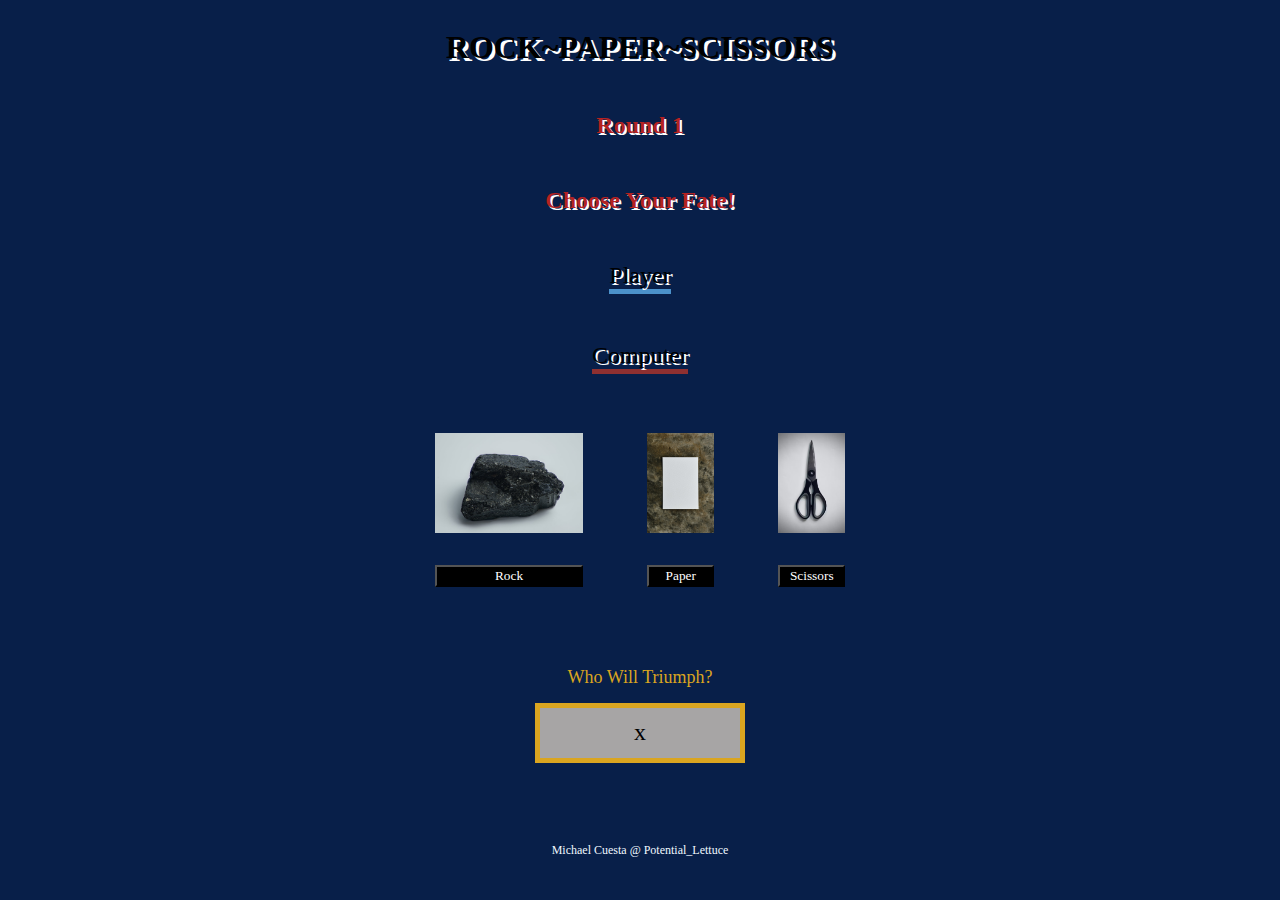
==== index.html @ bbd97e49 "Posted questions about js 404 network error on Reddit" ====
<!DOCTYPE html>
<html lang="en">
<head>
    <meta charset="UTF-8">
    <meta http-equiv="X-UA-Compatible" content="IE=edge">
    <meta name="viewport" content="width=device-width, initial-scale=1.0">
    <title>Mike's RockPaperScissors</title>

    <!-- Linking external .js file & .css  -->
    <script src="JS/index.js"></script>
    <link rel="stylesheet" href="CSS/index.css">
</head>
<body>
    <div class="header">
        <h1>ROCK~PAPER~SCISSORS</h1>
    </div>
    <div class="text">
        <p id="roundDisplay">Round 1</p>
        <p id="message">Choose Your Fate!</p>
        <p id="userSelection" class="textDisplay">Player</p>
        <p id="compSelection" class="textDisplay">Computer</p>
    </div>
     <div id="options">
        <div class="rockContainer chosePaper choseScissors">
            <img id='rockImg' src="Images/rock.jpeg" alt="Image of a Rock">
            <button type='button' id='button' onclick="rock()" 
            onclick='winnerColor()'>Rock</button> 
        </div>
        <div class="paperContainer choseRock choseScissors">
            <img id='paperImg' type='image' src="Images/paper.jpeg" alt="Image of Paper">
            <button type='button' id='button' onclick ="paper()"
            onclick='winnerColor()'>Paper</button>
        </div>
        <div class="scissorsContainer choseRock chosePaper">
            <img src="Images/scissors.jpeg" alt="Image of Scissors">
            <button type ='button' id='button' onclick ="scissors()"
            onclick='winnercolor()'>Scissors</button>
        </div>
     </div>

     <div id="winnerDisplay">
        <div id="winnerMessage">Who Will Triumph?</div>
        <div id="winnerBox" style="font-size: 24px;"><p id="winner">x</p></div>
        </div>
     </div>
     <div class='footer' 
        style="display: flex; justify-content: center;font-size:12px;color:aliceblue"
        >Michael Cuesta @ Potential_Lettuce</div>
</body>
</html>
---- CSS/index.css ----
*{
    /* border: 1px solid black; */
    font-family: Georgia, 'Times New Roman', Times, serif;
    background: rgb(8, 31, 73);
}

.header {
    display: flex;
    justify-content: center;
    text-shadow: 3px 3px #ffffff;
}

#options {
    display: flex;
    justify-content: center;
    gap: 4em;
    padding-top: 35px;
}

.rockContainer,
.paperContainer,
.scissorsContainer {
    display: flex;
    flex-direction: column;
    gap: 2em
}

img {
    height: 100px;
}

button {
    color: white;
    background: black;
}


.text {
    display: flex;
    flex-direction: column;
    align-items: center;
}

.textDisplay {
    font-size: 24px;
    text-shadow: 2px 2px #fff;
}

#userSelection {
    border-bottom: 5px solid #4b91ca;
}

#compSelection {
    border-bottom: 5px solid #8f3030;
}

#message, #roundDisplay {
    color: rgb(180, 34, 34);
    font-size: 24px;
    font-weight: bold;
    text-shadow: 2px 2px #fff;
}

#winnerDisplay {
    display: flex;
    flex-direction: column;
    align-items:  center;
    padding: 80px 0;
}

#winnerMessage{
    color: goldenrod;
    font-size: 18px;
    padding-bottom: 15px;
}

#winnerBox {
    background: rgb(167, 165, 165);
    border: 5px solid goldenrod;
    width: 200px;
    height: 50px;
    display: flex;
    justify-content: center;
    align-items:center;
}

#winner {
    background: rgb(167, 165, 165);
}
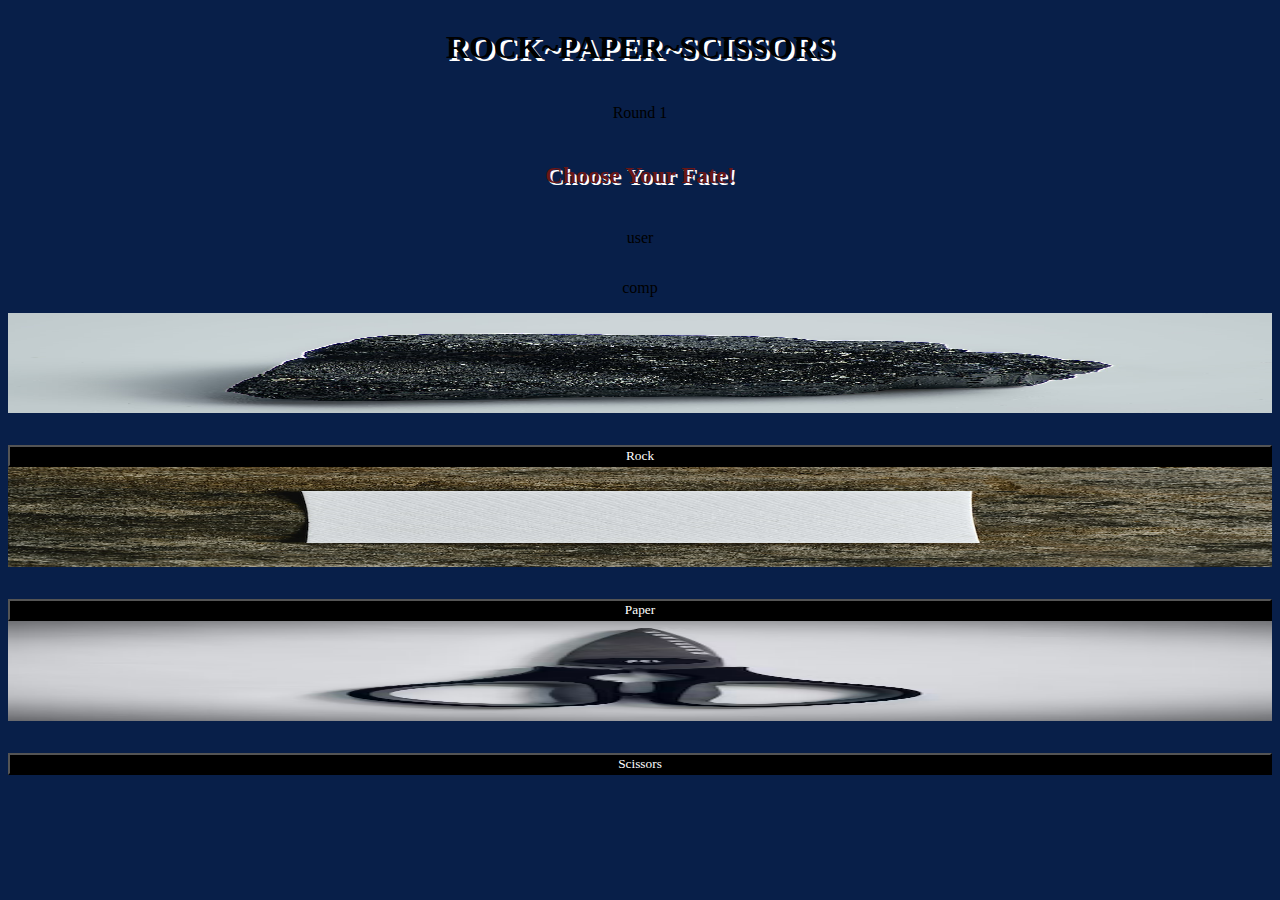
==== commit 49b13a58: "please" ====
--- a/index.html
+++ b/index.html
@@ -7,8 +7,8 @@
     <title>Mike's RockPaperScissors</title>
 
     <!-- Linking external .js file & .css  -->
-    <script src="JS/index.js"></script>
-    <link rel="stylesheet" href="CSS/index.css">
+    <script src="../JS/index.js"></script>
+    <link rel="stylesheet" href="../CSS/index.css">
 </head>
 <body>
     <div class="header">
@@ -17,34 +17,22 @@
     <div class="text">
         <p id="roundDisplay">Round 1</p>
         <p id="message">Choose Your Fate!</p>
-        <p id="userSelection" class="textDisplay">Player</p>
-        <p id="compSelection" class="textDisplay">Computer</p>
+        <p id="userSelection" class="hidden">user</p>
+        <p id="compSelection" class="hidden">comp</p>
     </div>
-     <div id="options">
+     <div class="options">
         <div class="rockContainer chosePaper choseScissors">
-            <img id='rockImg' src="Images/rock.jpeg" alt="Image of a Rock">
-            <button type='button' id='button' onclick="rock()" 
-            onclick='winnerColor()'>Rock</button> 
+            <img src="../Images/rock.jpeg" alt="Image of a Rock">
+            <button type='button' id='button'onclick ="rock()"" >Rock</button> 
         </div>
         <div class="paperContainer choseRock choseScissors">
-            <img id='paperImg' type='image' src="Images/paper.jpeg" alt="Image of Paper">
-            <button type='button' id='button' onclick ="paper()"
-            onclick='winnerColor()'>Paper</button>
+            <img src="../Images/paper.jpeg" alt="Image of Paper">
+            <button type='button' id='button' onclick ="paper()">Paper</button>
         </div>
         <div class="scissorsContainer choseRock chosePaper">
-            <img src="Images/scissors.jpeg" alt="Image of Scissors">
-            <button type ='button' id='button' onclick ="scissors()"
-            onclick='winnercolor()'>Scissors</button>
+            <img src="../Images/scissors.jpeg" alt="Image of Scissors">
+            <button type ='button' id='button' onclick ="scissors()" >Scissors</button>
         </div>
      </div>
-
-     <div id="winnerDisplay">
-        <div id="winnerMessage">Who Will Triumph?</div>
-        <div id="winnerBox" style="font-size: 24px;"><p id="winner">x</p></div>
-        </div>
-     </div>
-     <div class='footer' 
-        style="display: flex; justify-content: center;font-size:12px;color:aliceblue"
-        >Michael Cuesta @ Potential_Lettuce</div>
 </body>
 </html>--- a/CSS/index.css
+++ b/CSS/index.css
@@ -41,21 +41,8 @@
     align-items: center;
 }
 
-.textDisplay {
-    font-size: 24px;
-    text-shadow: 2px 2px #fff;
-}
-
-#userSelection {
-    border-bottom: 5px solid #4b91ca;
-}
-
-#compSelection {
-    border-bottom: 5px solid #8f3030;
-}
-
-#message, #roundDisplay {
-    color: rgb(180, 34, 34);
+#message {
+    color: rgb(105, 22, 22);
     font-size: 24px;
     font-weight: bold;
     text-shadow: 2px 2px #fff;
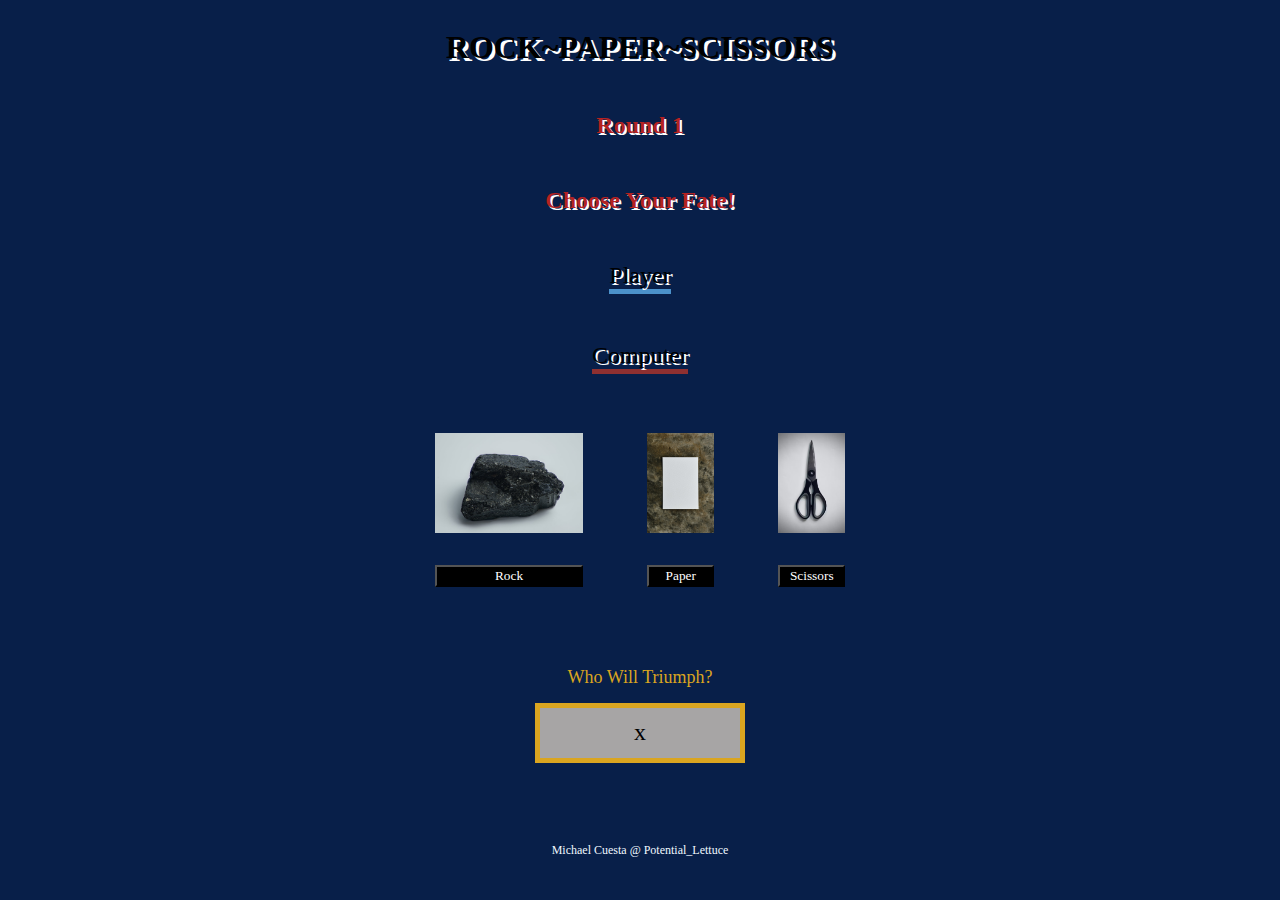
==== commit 9eb2be69: "Commit" ====
--- a/index.html
+++ b/index.html
@@ -5,10 +5,9 @@
     <meta http-equiv="X-UA-Compatible" content="IE=edge">
     <meta name="viewport" content="width=device-width, initial-scale=1.0">
     <title>Mike's RockPaperScissors</title>
-
     <!-- Linking external .js file & .css  -->
-    <script src="../JS/index.js"></script>
-    <link rel="stylesheet" href="../CSS/index.css">
+    <script src="JS/index.js"></script>
+    <link rel="stylesheet" href="CSS/index.css">
 </head>
 <body>
     <div class="header">
@@ -17,22 +16,34 @@
     <div class="text">
         <p id="roundDisplay">Round 1</p>
         <p id="message">Choose Your Fate!</p>
-        <p id="userSelection" class="hidden">user</p>
-        <p id="compSelection" class="hidden">comp</p>
+        <p id="userSelection" class="textDisplay">Player</p>
+        <p id="compSelection" class="textDisplay">Computer</p>
     </div>
-     <div class="options">
+     <div id="options">
         <div class="rockContainer chosePaper choseScissors">
-            <img src="../Images/rock.jpeg" alt="Image of a Rock">
-            <button type='button' id='button'onclick ="rock()"" >Rock</button> 
+            <img id='rockImg' src="Images/rock.jpeg" alt="Image of a Rock">
+            <button type='button' id='button' onclick="rock()" 
+            onclick='winnerColor()'>Rock</button> 
         </div>
         <div class="paperContainer choseRock choseScissors">
-            <img src="../Images/paper.jpeg" alt="Image of Paper">
-            <button type='button' id='button' onclick ="paper()">Paper</button>
+            <img id='paperImg' type='image' src="Images/paper.jpeg" alt="Image of Paper">
+            <button type='button' id='button' onclick ="paper()"
+            onclick='winnerColor()'>Paper</button>
         </div>
         <div class="scissorsContainer choseRock chosePaper">
-            <img src="../Images/scissors.jpeg" alt="Image of Scissors">
-            <button type ='button' id='button' onclick ="scissors()" >Scissors</button>
+            <img src="Images/scissors.jpeg" alt="Image of Scissors">
+            <button type ='button' id='button' onclick ="scissors()"
+            onclick='winnercolor()'>Scissors</button>
         </div>
      </div>
+
+     <div id="winnerDisplay">
+        <div id="winnerMessage">Who Will Triumph?</div>
+        <div id="winnerBox" style="font-size: 24px;"><p id="winner">x</p></div>
+        </div>
+     </div>
+     <div class='footer' 
+        style="display: flex; justify-content: center;font-size:12px;color:aliceblue"
+        >Michael Cuesta @ Potential_Lettuce</div>
 </body>
 </html>--- a/CSS/index.css
+++ b/CSS/index.css
@@ -34,15 +34,27 @@
     background: black;
 }
 
-
 .text {
     display: flex;
     flex-direction: column;
     align-items: center;
 }
 
-#message {
-    color: rgb(105, 22, 22);
+.textDisplay {
+    font-size: 24px;
+    text-shadow: 2px 2px #fff;
+}
+
+#userSelection {
+    border-bottom: 5px solid #4b91ca;
+}
+
+#compSelection {
+    border-bottom: 5px solid #8f3030;
+}
+
+#message, #roundDisplay {
+    color: rgb(180, 34, 34);
     font-size: 24px;
     font-weight: bold;
     text-shadow: 2px 2px #fff;
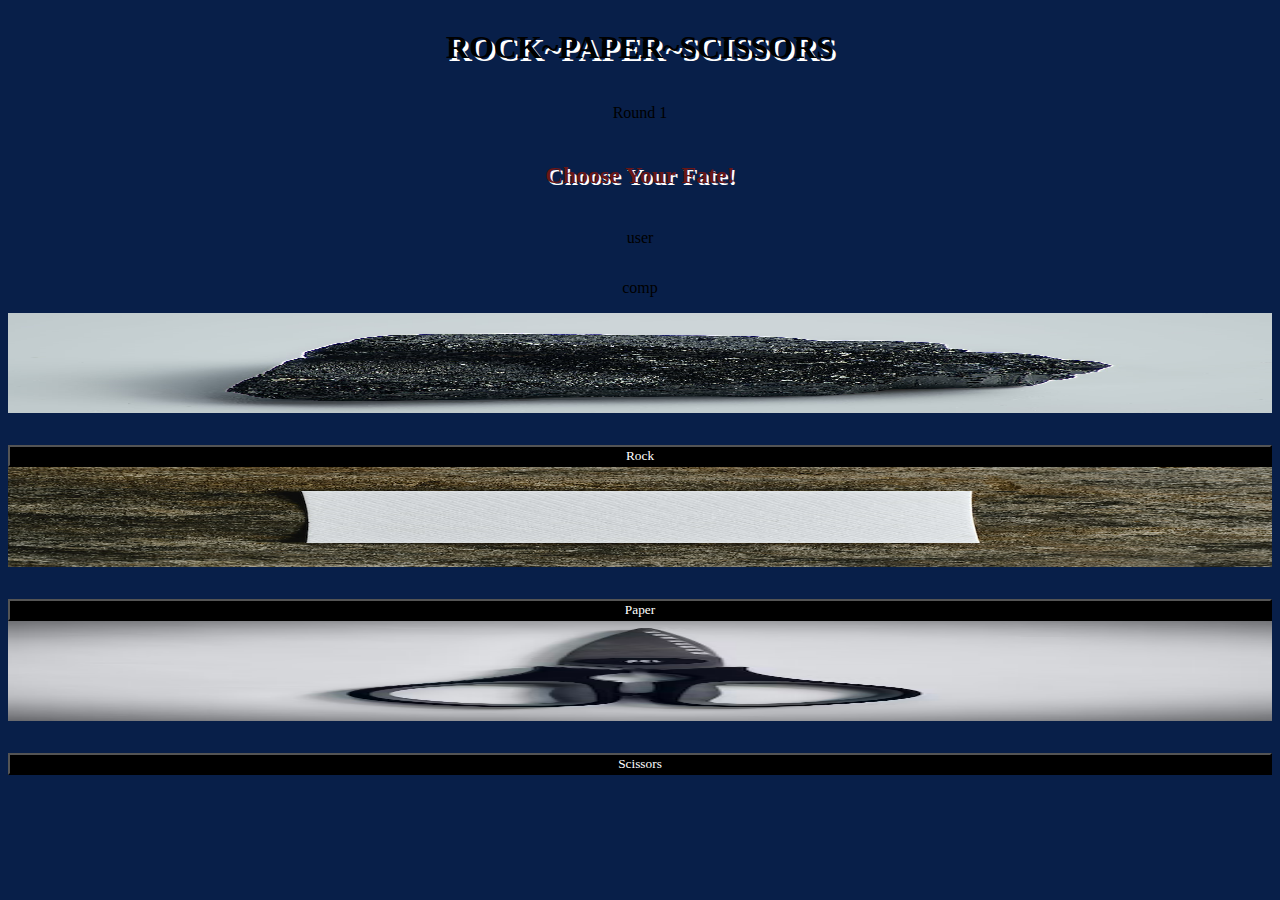
==== commit 3b12d480: "Merge branch 'main' of github.com:Potential-Luttuce/rockPaperScissor" ====
--- a/index.html
+++ b/index.html
@@ -6,8 +6,8 @@
     <meta name="viewport" content="width=device-width, initial-scale=1.0">
     <title>Mike's RockPaperScissors</title>
     <!-- Linking external .js file & .css  -->
-    <script src="JS/index.js"></script>
-    <link rel="stylesheet" href="CSS/index.css">
+    <script src="../JS/index.js"></script>
+    <link rel="stylesheet" href="../CSS/index.css">
 </head>
 <body>
     <div class="header">
@@ -16,34 +16,22 @@
     <div class="text">
         <p id="roundDisplay">Round 1</p>
         <p id="message">Choose Your Fate!</p>
-        <p id="userSelection" class="textDisplay">Player</p>
-        <p id="compSelection" class="textDisplay">Computer</p>
+        <p id="userSelection" class="hidden">user</p>
+        <p id="compSelection" class="hidden">comp</p>
     </div>
-     <div id="options">
+     <div class="options">
         <div class="rockContainer chosePaper choseScissors">
-            <img id='rockImg' src="Images/rock.jpeg" alt="Image of a Rock">
-            <button type='button' id='button' onclick="rock()" 
-            onclick='winnerColor()'>Rock</button> 
+            <img src="../Images/rock.jpeg" alt="Image of a Rock">
+            <button type='button' id='button'onclick ="rock()"" >Rock</button> 
         </div>
         <div class="paperContainer choseRock choseScissors">
-            <img id='paperImg' type='image' src="Images/paper.jpeg" alt="Image of Paper">
-            <button type='button' id='button' onclick ="paper()"
-            onclick='winnerColor()'>Paper</button>
+            <img src="../Images/paper.jpeg" alt="Image of Paper">
+            <button type='button' id='button' onclick ="paper()">Paper</button>
         </div>
         <div class="scissorsContainer choseRock chosePaper">
-            <img src="Images/scissors.jpeg" alt="Image of Scissors">
-            <button type ='button' id='button' onclick ="scissors()"
-            onclick='winnercolor()'>Scissors</button>
+            <img src="../Images/scissors.jpeg" alt="Image of Scissors">
+            <button type ='button' id='button' onclick ="scissors()" >Scissors</button>
         </div>
      </div>
-
-     <div id="winnerDisplay">
-        <div id="winnerMessage">Who Will Triumph?</div>
-        <div id="winnerBox" style="font-size: 24px;"><p id="winner">x</p></div>
-        </div>
-     </div>
-     <div class='footer' 
-        style="display: flex; justify-content: center;font-size:12px;color:aliceblue"
-        >Michael Cuesta @ Potential_Lettuce</div>
 </body>
 </html>--- a/CSS/index.css
+++ b/CSS/index.css
@@ -40,21 +40,8 @@
     align-items: center;
 }
 
-.textDisplay {
-    font-size: 24px;
-    text-shadow: 2px 2px #fff;
-}
-
-#userSelection {
-    border-bottom: 5px solid #4b91ca;
-}
-
-#compSelection {
-    border-bottom: 5px solid #8f3030;
-}
-
-#message, #roundDisplay {
-    color: rgb(180, 34, 34);
+#message {
+    color: rgb(105, 22, 22);
     font-size: 24px;
     font-weight: bold;
     text-shadow: 2px 2px #fff;
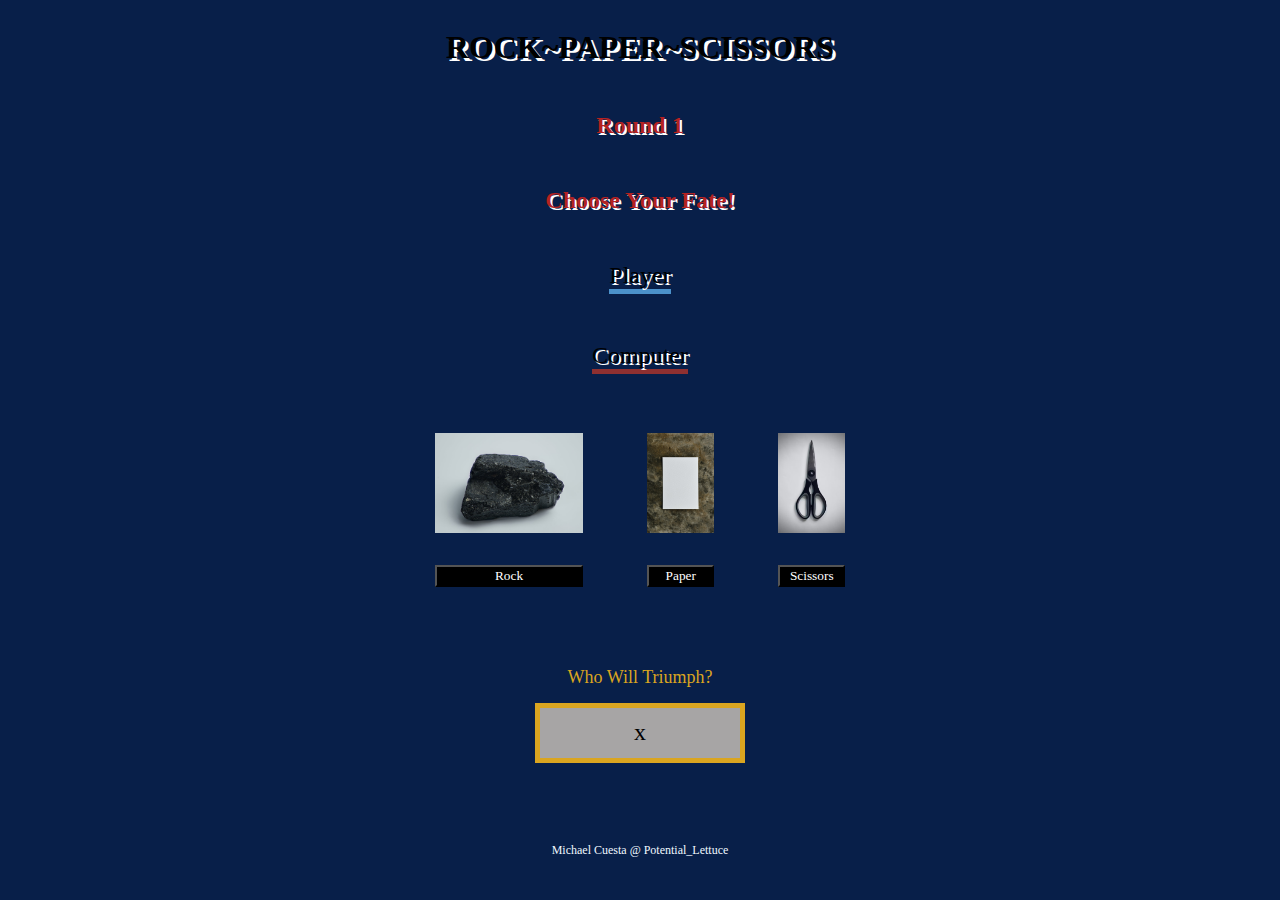
==== commit 232dc851: "CURRENT STATE COLOR FOR WINNER DOES NTO WORK - EVERYTHING ELSE + ERROR SIN README.md WORK FINE" ====
--- a/index.html
+++ b/index.html
@@ -5,9 +5,10 @@
     <meta http-equiv="X-UA-Compatible" content="IE=edge">
     <meta name="viewport" content="width=device-width, initial-scale=1.0">
     <title>Mike's RockPaperScissors</title>
+
     <!-- Linking external .js file & .css  -->
-    <script src="../JS/index.js"></script>
-    <link rel="stylesheet" href="../CSS/index.css">
+    <script src="JS/index.js"></script>
+    <link rel="stylesheet" href="CSS/index.css">
 </head>
 <body>
     <div class="header">
@@ -16,22 +17,35 @@
     <div class="text">
         <p id="roundDisplay">Round 1</p>
         <p id="message">Choose Your Fate!</p>
-        <p id="userSelection" class="hidden">user</p>
-        <p id="compSelection" class="hidden">comp</p>
+        <p id="userSelection" class="textDisplay">Player</p>
+        <p id="compSelection" class="textDisplay">Computer</p>
     </div>
-     <div class="options">
+     <div id="options">
         <div class="rockContainer chosePaper choseScissors">
-            <img src="../Images/rock.jpeg" alt="Image of a Rock">
-            <button type='button' id='button'onclick ="rock()"" >Rock</button> 
+            <img id='rockImg' src="Images/rock.jpeg" alt="Image of a Rock">
+            <button type='button' id='button'onclick ="rock()" 
+            onclick="winnerColor()">Rock</button> 
         </div>
         <div class="paperContainer choseRock choseScissors">
-            <img src="../Images/paper.jpeg" alt="Image of Paper">
-            <button type='button' id='button' onclick ="paper()">Paper</button>
+            <img id='paperImg' type='image' src="Images/paper.jpeg" alt="Image of Paper">
+            <button type='button' id='button' onclick ="paper()"
+            onclick="winnerColor()">Paper</button>
         </div>
         <div class="scissorsContainer choseRock chosePaper">
-            <img src="../Images/scissors.jpeg" alt="Image of Scissors">
-            <button type ='button' id='button' onclick ="scissors()" >Scissors</button>
+            <img src="Images/scissors.jpeg" alt="Image of Scissors">
+            <button type ='button' id='button' onclick ="scissors()"
+            onclick="winnercolor()">Scissors</button>
         </div>
      </div>
+     <div id="winnerDisplay">
+        <div id="winnerMessage">Who Will Triumph?</div>
+        <div id="winnerBox" style="font-size: 24px;"><p id="winner">x</p></div>
+        </div>
+     </div>
+     <div style="
+     display: flex; 
+     justify-content: center;
+     font-size:12px;
+     color:aliceblue">Michael Cuesta @ Potential_Lettuce</div>
 </body>
 </html>--- a/CSS/index.css
+++ b/CSS/index.css
@@ -34,14 +34,24 @@
     background: black;
 }
 
+
 .text {
     display: flex;
     flex-direction: column;
     align-items: center;
 }
-
-#message {
-    color: rgb(105, 22, 22);
+.textDisplay {
+    font-size: 24px;
+    text-shadow: 2px 2px #fff;
+}
+#userSelection {
+    border-bottom: 5px solid #4b91ca;
+}
+#compSelection {
+    border-bottom: 5px solid #8f3030;
+}
+#message, #roundDisplay {
+    color: rgb(180, 34, 34);
     font-size: 24px;
     font-weight: bold;
     text-shadow: 2px 2px #fff;
@@ -73,4 +83,3 @@
 #winner {
     background: rgb(167, 165, 165);
 }
-
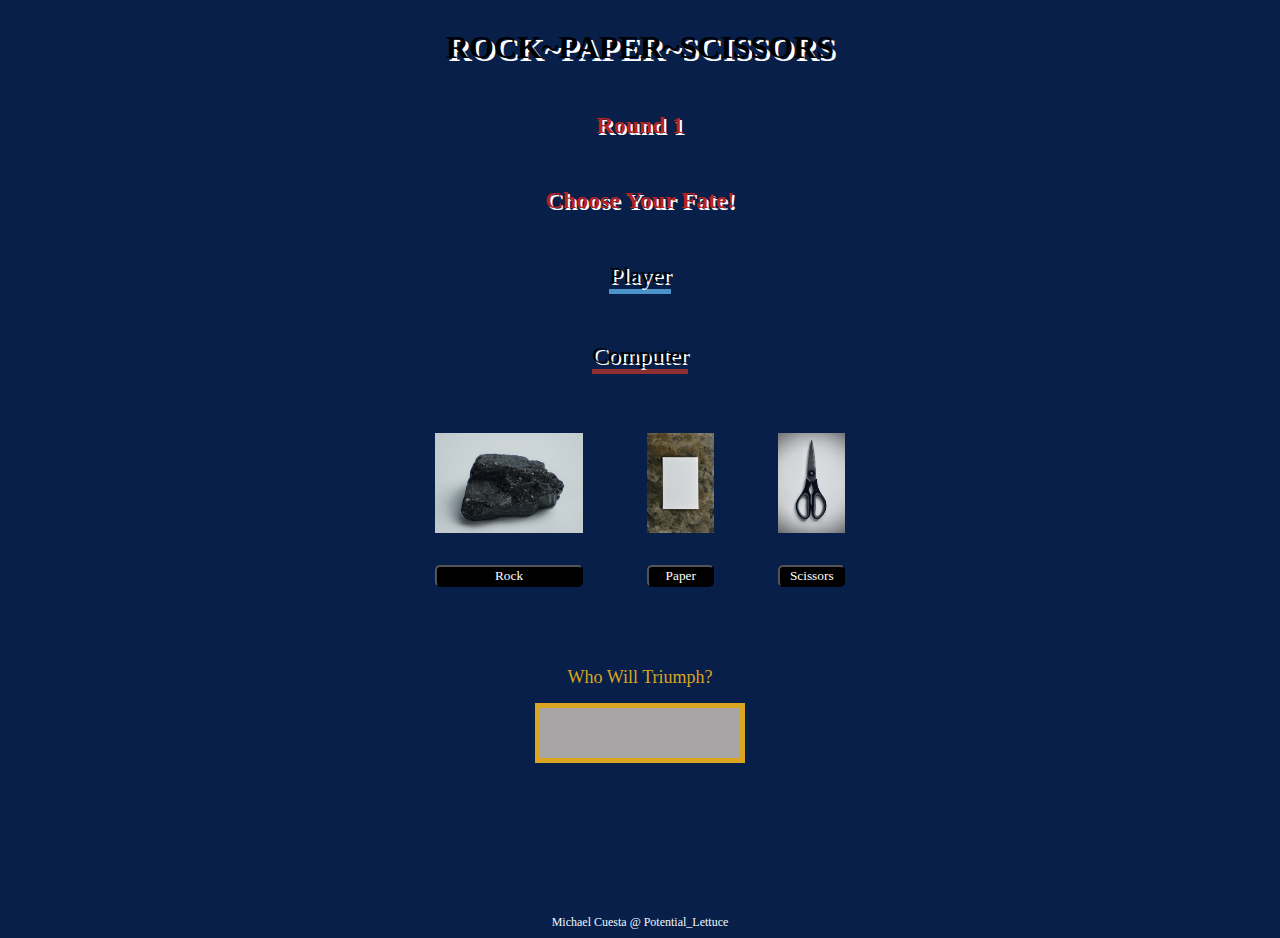
==== commit a2b64827: "Created Reset button - suto hidden using inline css - is displayed at the end of playround function " ====
--- a/index.html
+++ b/index.html
@@ -20,26 +20,25 @@
         <p id="userSelection" class="textDisplay">Player</p>
         <p id="compSelection" class="textDisplay">Computer</p>
     </div>
-     <div id="options">
+     <div id="options"> 
         <div class="rockContainer chosePaper choseScissors">
             <img id='rockImg' src="Images/rock.jpeg" alt="Image of a Rock">
-            <button type='button' id='button'onclick ="rock()" 
-            onclick="winnerColor()">Rock</button> 
+            <button type='button' id='button'onclick ="rock()">Rock</button> 
         </div>
         <div class="paperContainer choseRock choseScissors">
             <img id='paperImg' type='image' src="Images/paper.jpeg" alt="Image of Paper">
-            <button type='button' id='button' onclick ="paper()"
-            onclick="winnerColor()">Paper</button>
+            <button type='button' id='button' onclick ="paper()">Paper</button>
         </div>
         <div class="scissorsContainer choseRock chosePaper">
             <img src="Images/scissors.jpeg" alt="Image of Scissors">
-            <button type ='button' id='button' onclick ="scissors()"
-            onclick="winnercolor()">Scissors</button>
+            <button type ='button' id='button' onclick ="scissors()">Scissors</button>
         </div>
      </div>
      <div id="winnerDisplay">
         <div id="winnerMessage">Who Will Triumph?</div>
-        <div id="winnerBox" style="font-size: 24px;"><p id="winner">x</p></div>
+        <div id="winnerBox" style="font-size: 24px;"><p id="winner"></p></div>
+        <div><button type="button" id="resetButton" onclick="location.reload()"
+            style="display: none;">[Reset Game]</button></div>
         </div>
      </div>
      <div style="
--- a/CSS/index.css
+++ b/CSS/index.css
@@ -32,6 +32,7 @@
 button {
     color: white;
     background: black;
+    border-radius: 5px;
 }
 
 
@@ -78,6 +79,7 @@
     display: flex;
     justify-content: center;
     align-items:center;
+    margin-bottom: 3em;
 }
 
 #winner {
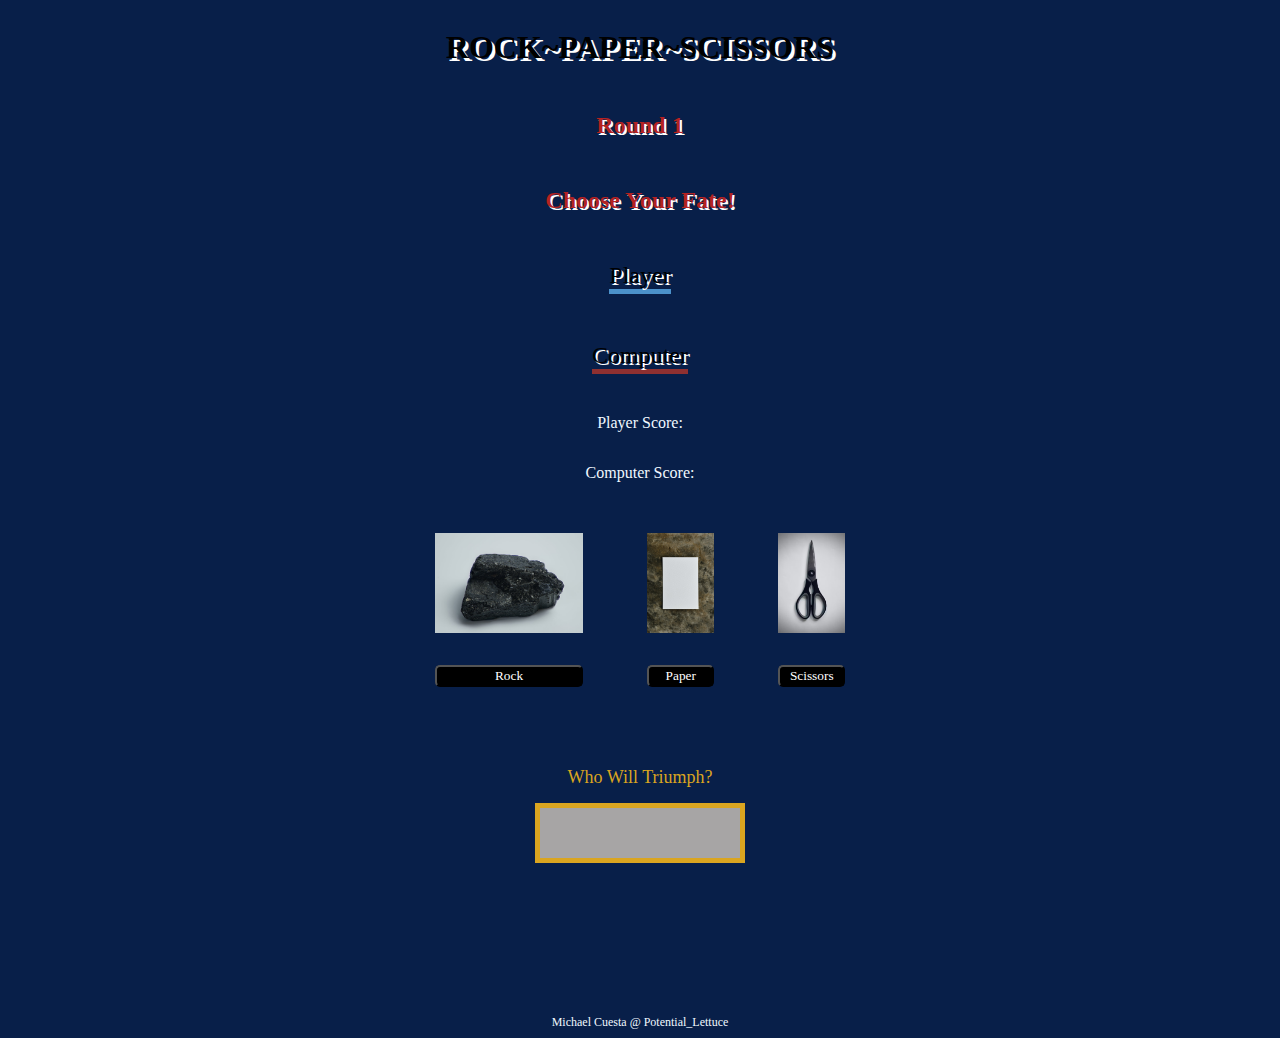
==== commit f3aeab3b: "Anchor - this version works incase you fuck up again" ====
--- a/index.html
+++ b/index.html
@@ -20,18 +20,28 @@
         <p id="userSelection" class="textDisplay">Player</p>
         <p id="compSelection" class="textDisplay">Computer</p>
     </div>
+    <div id="scores" style="color:aliceblue">
+        <div class="player">
+            <p id="userScoreStatus">Player Score: </p>
+            <p id="userScore"></p>
+        </div>
+        <div class="computer">
+            <p id="compScoreStatus">Computer Score: </p>
+            <p id="compScore"></p>
+        </div>
+    </div>
      <div id="options"> 
         <div class="rockContainer chosePaper choseScissors">
             <img id='rockImg' src="Images/rock.jpeg" alt="Image of a Rock">
-            <button type='button' id='button'onclick ="rock()">Rock</button> 
+            <button type='button' id='rockButton' onclick ="rock()">Rock</button> 
         </div>
         <div class="paperContainer choseRock choseScissors">
             <img id='paperImg' type='image' src="Images/paper.jpeg" alt="Image of Paper">
-            <button type='button' id='button' onclick ="paper()">Paper</button>
+            <button type='button' id='paperButton' onclick ="paper()">Paper</button>
         </div>
         <div class="scissorsContainer choseRock chosePaper">
             <img src="Images/scissors.jpeg" alt="Image of Scissors">
-            <button type ='button' id='button' onclick ="scissors()">Scissors</button>
+            <button type ='button' id='scissorsButton' onclick ="scissors()">Scissors</button>
         </div>
      </div>
      <div id="winnerDisplay">
--- a/CSS/index.css
+++ b/CSS/index.css
@@ -34,8 +34,6 @@
     background: black;
     border-radius: 5px;
 }
-
-
 .text {
     display: flex;
     flex-direction: column;
@@ -44,6 +42,11 @@
 .textDisplay {
     font-size: 24px;
     text-shadow: 2px 2px #fff;
+}
+.player,
+.computer {
+    display: flex;
+    justify-content: center;
 }
 #userSelection {
     border-bottom: 5px solid #4b91ca;
@@ -76,6 +79,7 @@
     border: 5px solid goldenrod;
     width: 200px;
     height: 50px;
+    text-align: center;
     display: flex;
     justify-content: center;
     align-items:center;
